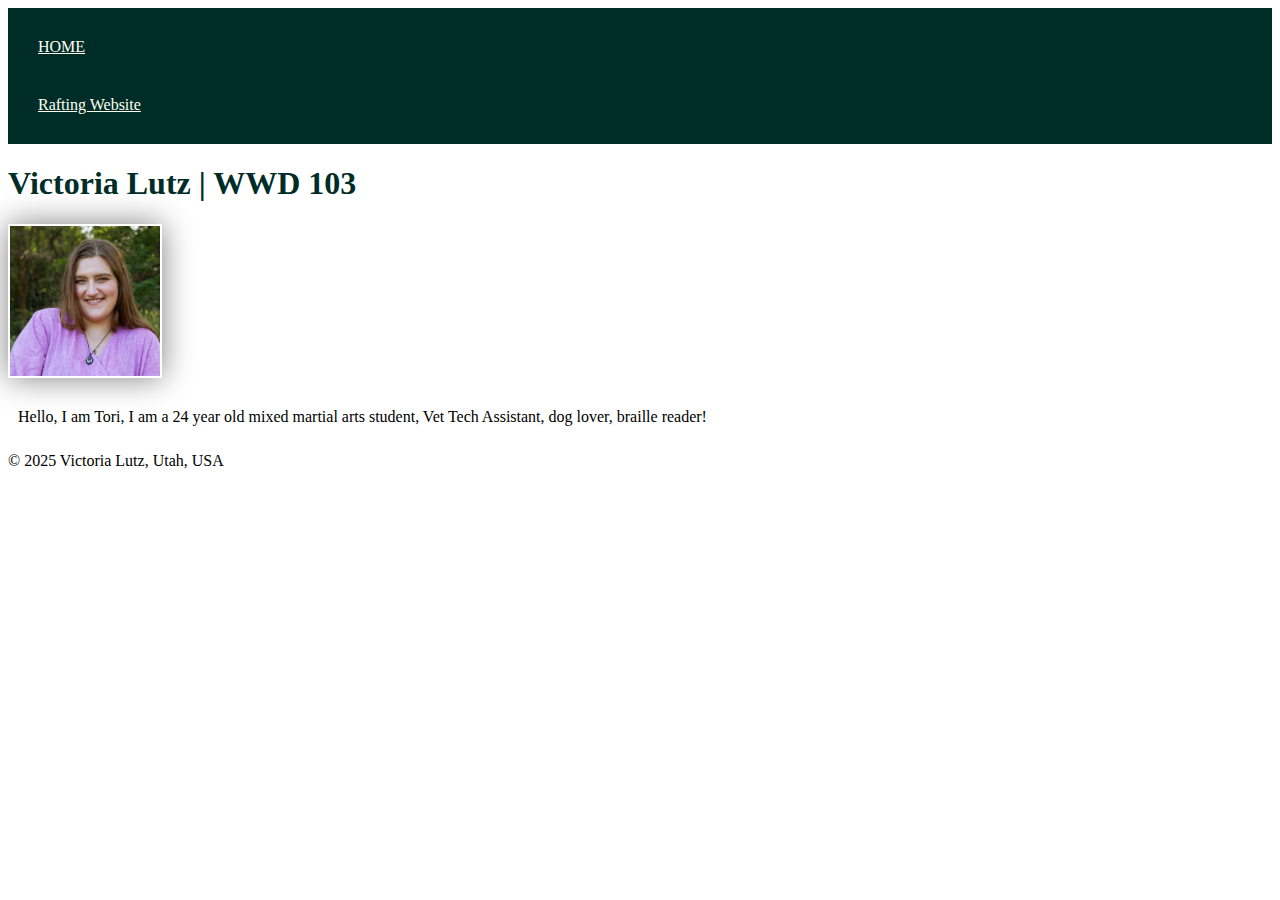
==== wwd130/index.html @ 0ed00139 "Merge branch 'main' of https://github.com/ToriLutz/torilutz.github.io" ====
<!DOCTYPE html>
<html lang = "en-US"> 
    <head>
        <meta charset="utf-8">
        <meta name="viewport" content="width = distance-width">
        <title> Relevant Document Name </title>
        <link rel="stylesheet" href="styles/styles.css">
    </head>
    <body>
        <header>
            <nav>
                <a href="#">HOME</a>
                <a href="wwr/">Rafting Website</a>
            </nav>
        </header>
        <main>
            <h1>Victoria Lutz | WWD 103</h1>
            <img src= 'images/profile.jpg' alt= "Hello my name is Victoria Lutz" width = "200">
            <p> Hello, I am Tori, I am a 24 year old mixed martial arts student, Vet Tech Assistant, dog lover, braille reader!
            </p>
        </main>
        <footer> © 2025 Victoria Lutz, Utah, USA
        </footer>
    </body>
</html>
---- wwd130/styles/styles.css ----
nav {
    background-color: rgb(0, 44, 40);
    padding: 10px;
}
nav a {
  color: ivory;
  display: block;
  padding: 20px;
}
h1 {
    color: rgb(0, 44, 40);
}
img {
    width: 150px;
    height: auto;
    border: 1px black;
    padding: 2px;
    box-shadow: 0 0 30px gray;
}
p {
    padding: 10px;
}
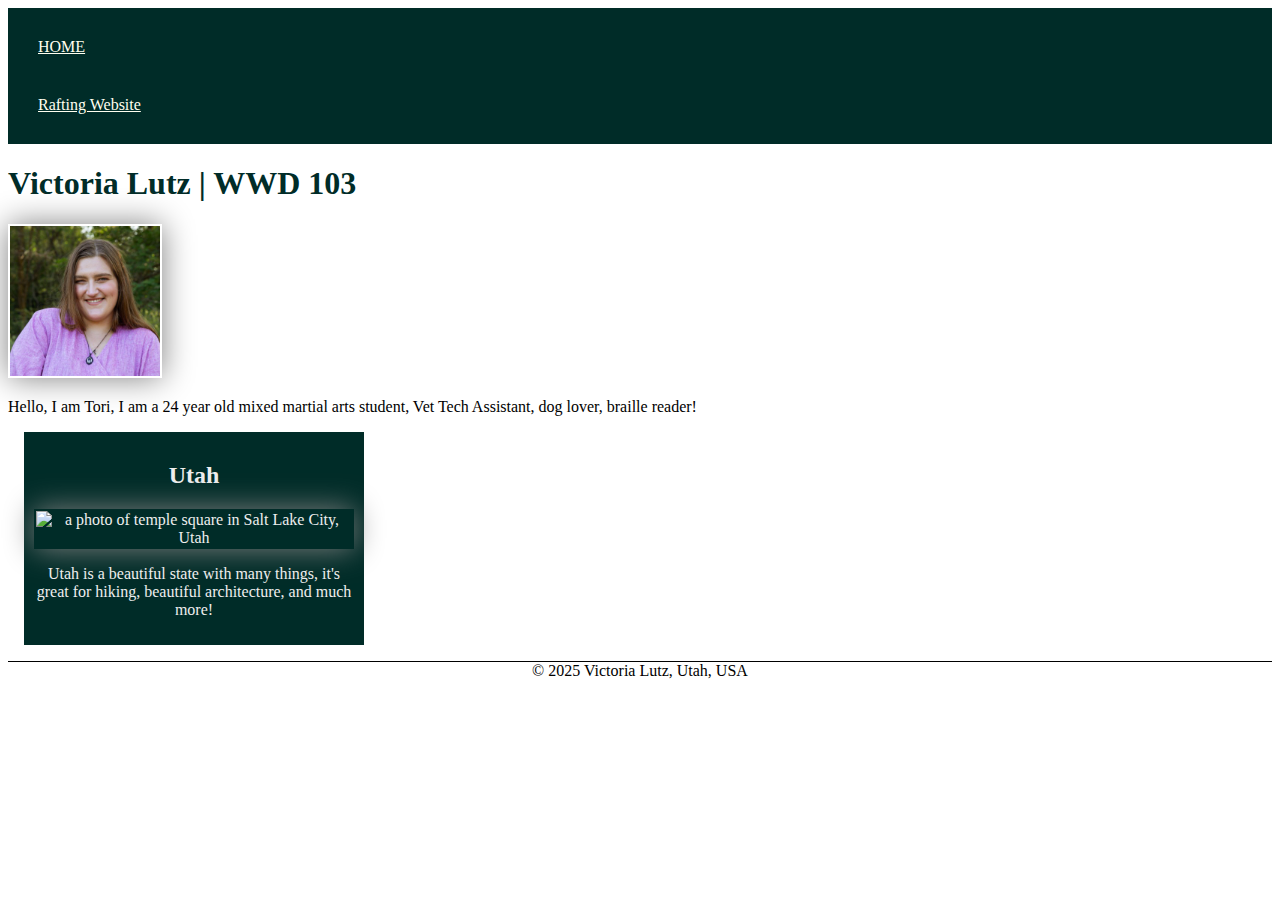
==== commit 24979d5f: "week two please actually push" ====
--- a/wwd130/index.html
+++ b/wwd130/index.html
@@ -2,6 +2,8 @@
 <html lang = "en-US"> 
     <head>
         <meta charset="utf-8">
+        <meta name="author" content="Victoria Lutz">
+         <meta name="Description" content="A website featuring Victoria Lutz, her life and her state of utah">
         <meta name="viewport" content="width = distance-width">
         <title> Relevant Document Name </title>
         <link rel="stylesheet" href="styles/styles.css">
@@ -18,6 +20,14 @@
             <img src= 'images/profile.jpg' alt= "Hello my name is Victoria Lutz" width = "200">
             <p> Hello, I am Tori, I am a 24 year old mixed martial arts student, Vet Tech Assistant, dog lover, braille reader!
             </p>
+            <aside>
+               <h2>Utah</h2>
+                <img src="images/SLC.jpg" alt=" a photo of temple square in Salt Lake City, Utah">
+                <p>Utah is a beautiful state with many things,
+                    it's great for hiking, beautiful architecture,
+                    and much more!
+                </p>
+            </aside>
         </main>
         <footer> © 2025 Victoria Lutz, Utah, USA
         </footer>
--- a/wwd130/styles/styles.css
+++ b/wwd130/styles/styles.css
@@ -10,7 +10,7 @@
 h1 {
     color: rgb(0, 44, 40);
 }
-img {
+main img {
     width: 150px;
     height: auto;
     border: 1px black;
@@ -18,5 +18,26 @@
     box-shadow: 0 0 30px gray;
 }
 p {
+    padding: 0px;
+}
+main
+{max-width: 840px;}
+
+aside {
+    width: 20rem;
+    margin: 1rem;
+    border: dotted #eee);
     padding: 10px;
+    background-color: rgb(0, 44, 40);
+    color: #eee;
+    text-align: center;
+}
+aside img{
+width: 150px;
+height: auto;
+}
+footer{
+    margin-top: 15px;
+border-top: 1px solid #000 ;
+text-align: center;
 }